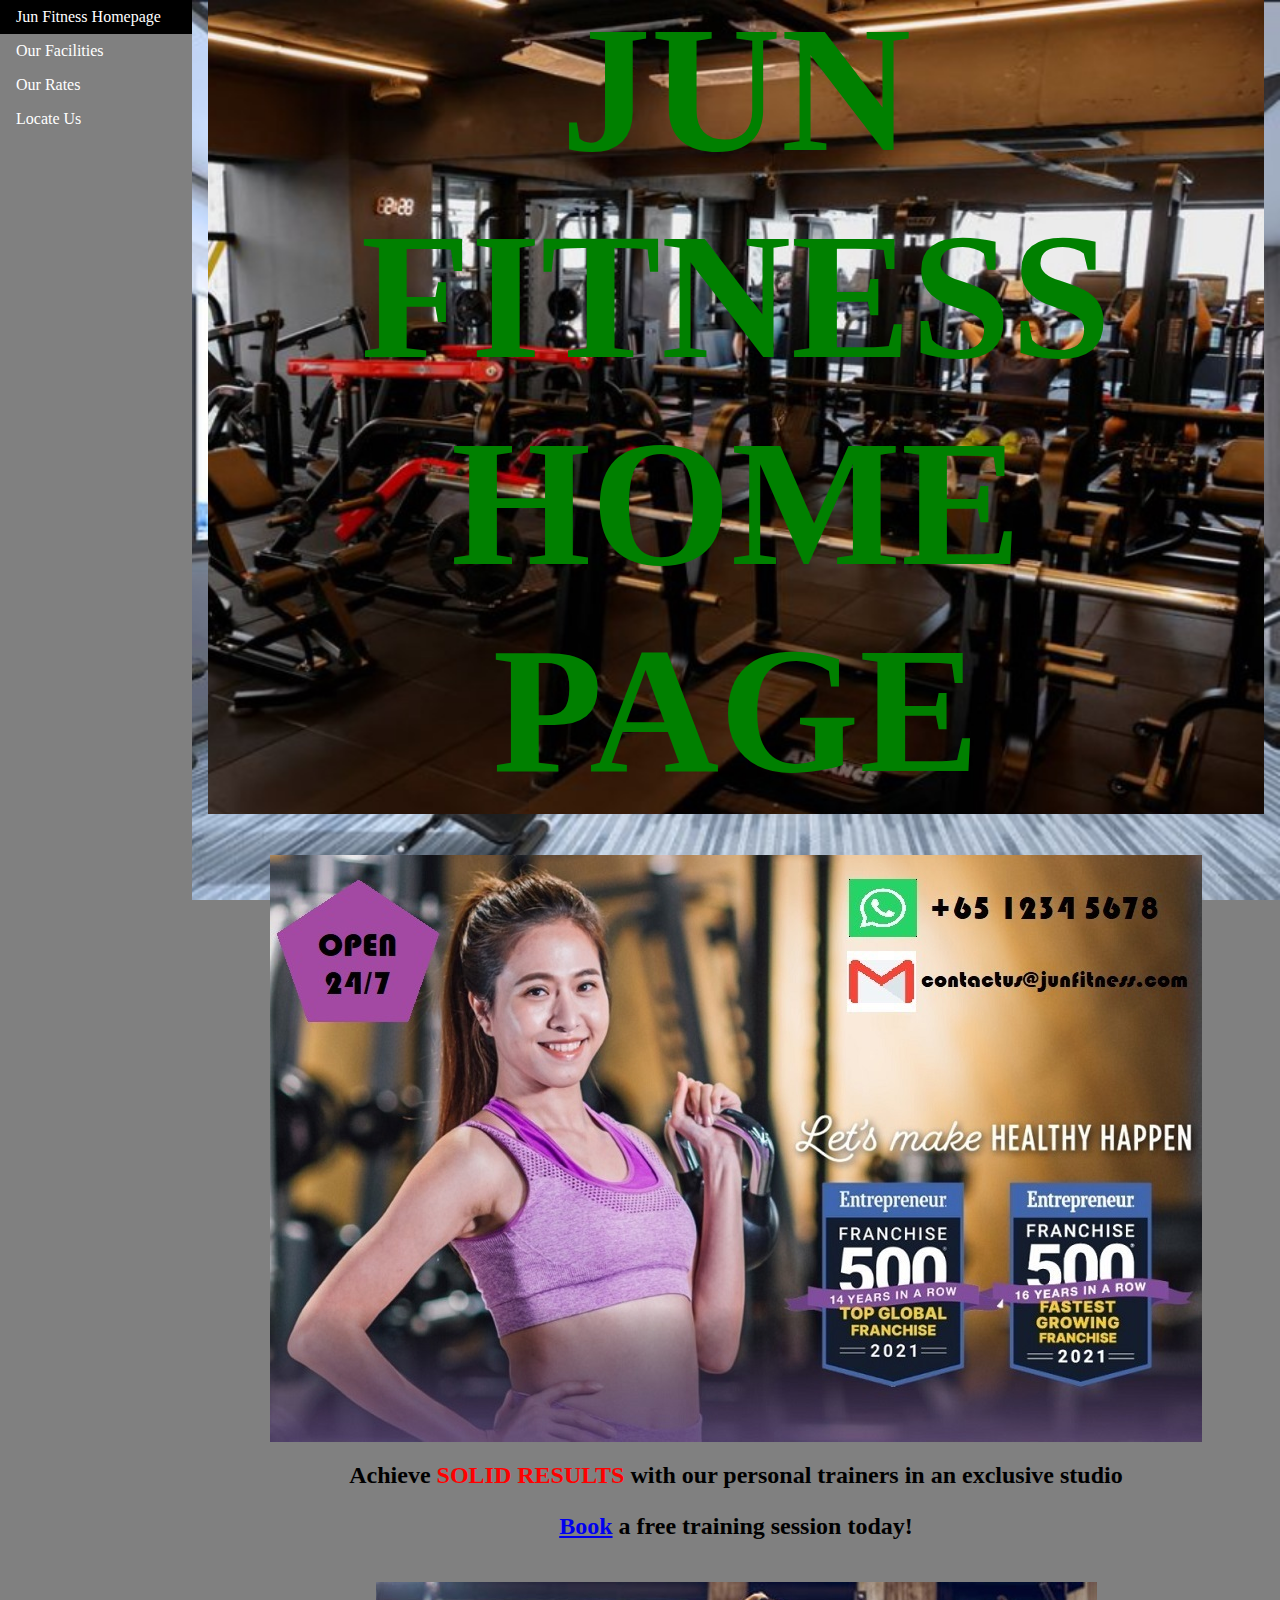
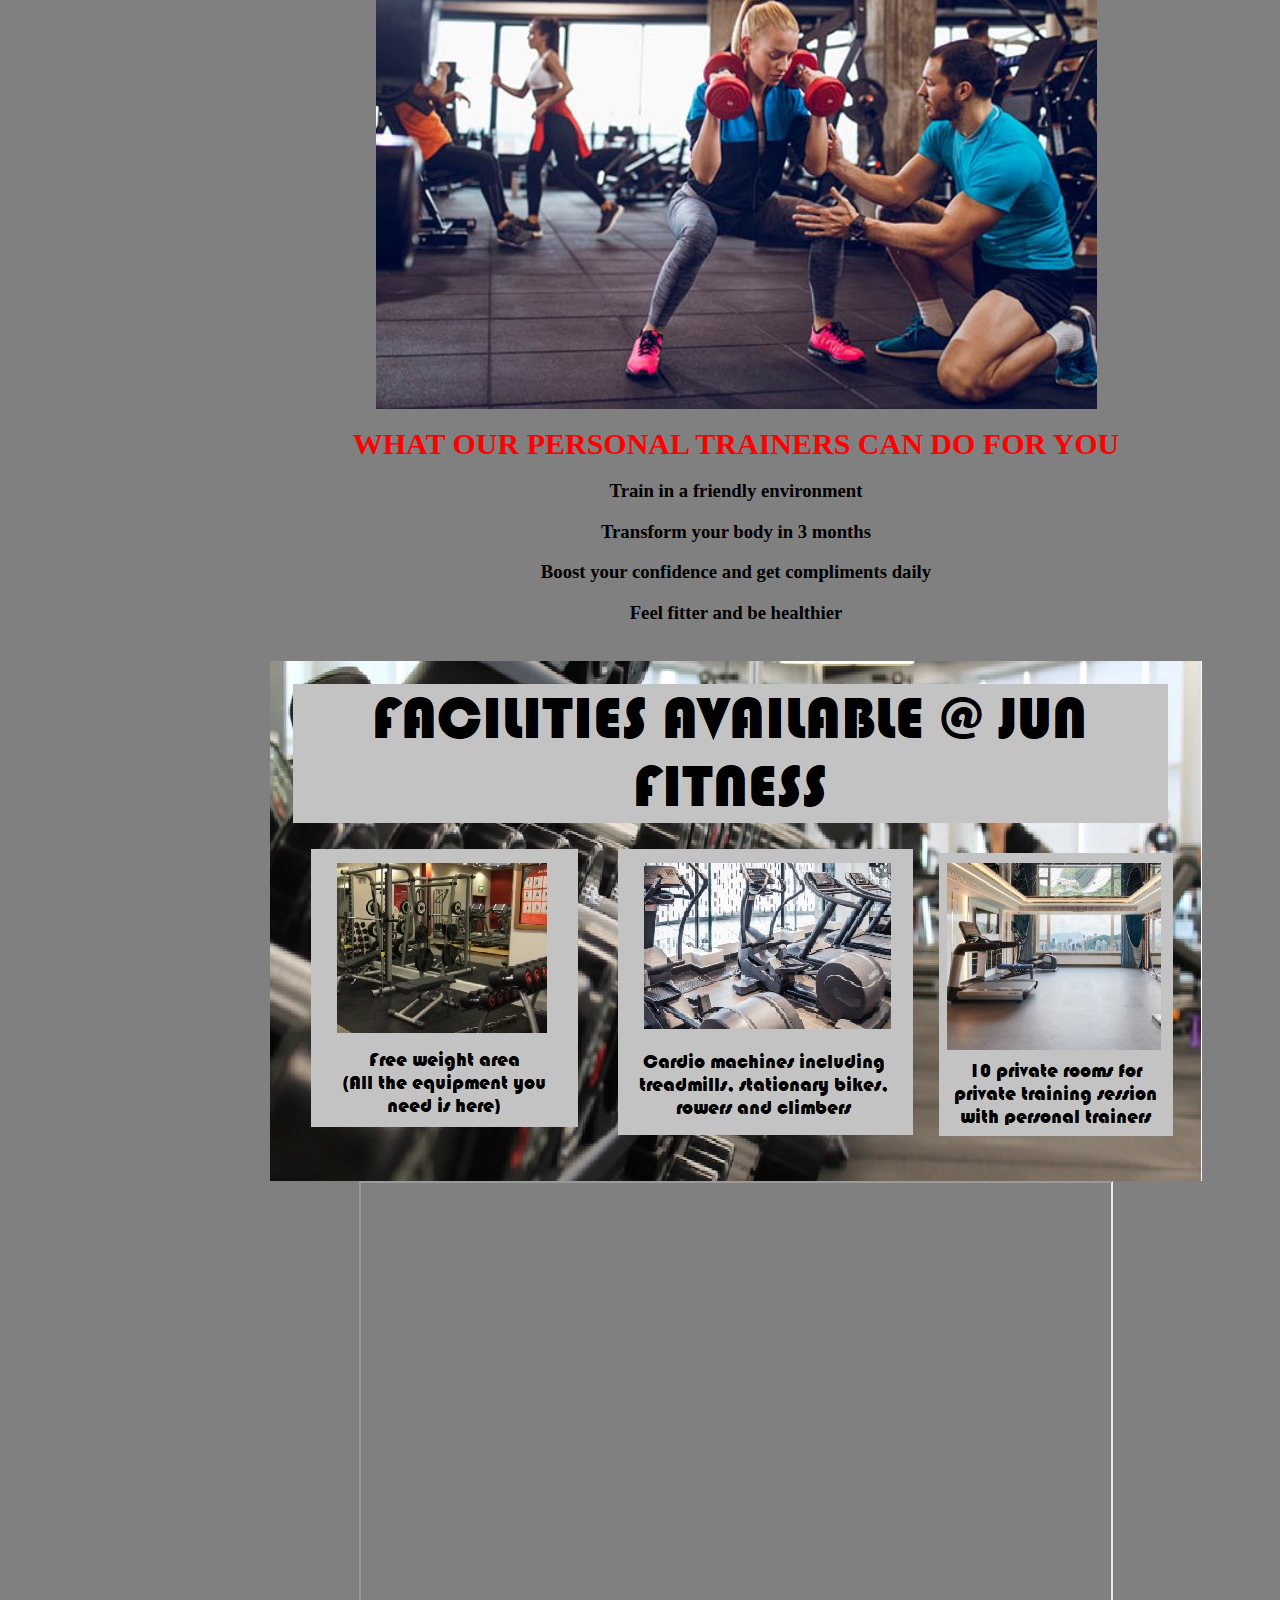
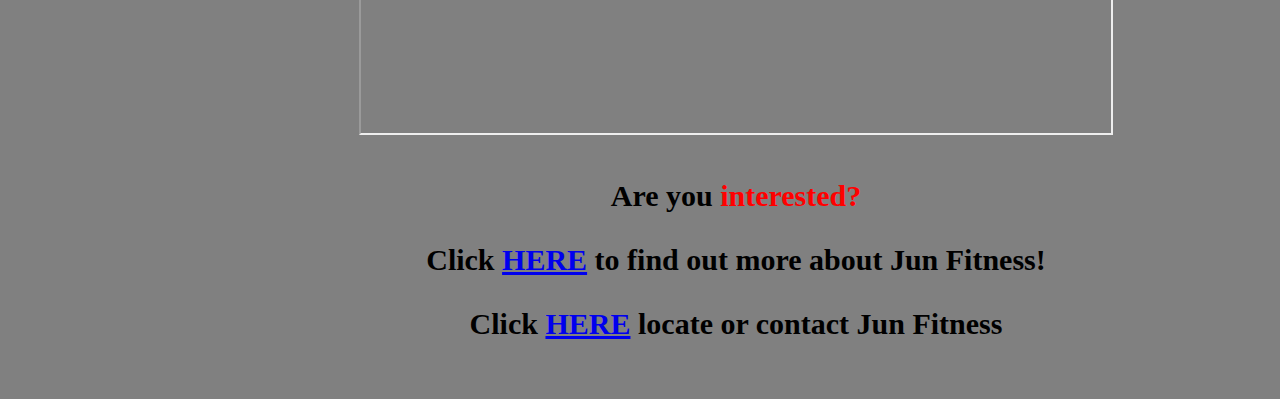
==== index.html @ ccd6a7c0 "Add files via upload" ====
﻿<!DOCTYPE html>
<html>
<head>
    <meta charset="utf-8" />
	<link rel="stylesheet" href="styles.css">
    <title>JUN FITNESS</title>
</head>
<body style="background-color:grey;background-image: url(gymbackground.jpg);background-repeat: no-repeat;
  background-attachment: fixed;  
  background-size: cover;">	
<ul>
  <li><a class="active" href="index.html">Jun Fitness Homepage</a></li>
  <li><a href="page2.html">Our Facilities</a></li>
  <li><a href="page3.html">Our Rates</a></li>
  <li><a href="page4.html">Locate Us</a></li>
</ul>

<div style="margin-left:15%;padding:1px 16px;height:1000px;">
<h1 style="margin-top:-15px;background-image: url('gymheading.jpg');background-repeat: no-repeat;background-attachment: fixed;
  background-size: 100% 100%;color:green
; text-align:center; font-size: 180px; font-family:stencil;">JUN FITNESS HOME PAGE</h1>
<p style="text-align:center"> 
<img src="gym1.jpg" style= margin-top:-80px>
 <h2 style =" text-align:center; background-color:grey;font-family:cooper black">Achieve <font style="color:red;">SOLID RESULTS</font> with our personal trainers in an exclusive studio
 <p style="text-align:center; text-align:center; background-color:grey;font-family:cooper black""><a href="https://forms.gle/9Ub8Q5fDLD1uPQr27">Book</a> a free training session today!</p></b></h2>
<br>
<img src="personaltrainer.jpg"> 
<h3 style ="text-align:center; background-color:grey;font-family:cooper black"><font style="color:red;font-size: 30px">WHAT OUR PERSONAL TRAINERS CAN DO FOR YOU</font>
<p style="text-align:center; background-color:grey;font-family:cooper black">Train in a friendly environment</p>
<p style="text-align:center; background-color:grey;font-family:cooper black">Transform your body in 3 months</p>
<p style="text-align:center; background-color:grey;font-family:cooper black">Boost your confidence and get compliments daily</p>
<p style="text-align:center; background-color:grey;font-family:cooper black">Feel fitter and be healthier</p>
</b></h3>
<br>
<img src="facilities.jpg"> 
<center> <iframe width="750" height="550" src="https://www.youtube.com/embed/Gsxx6NYcaKk&ab_channel=AnytimeFitnessAsia">
</iframe></center>
<h4 style =" font-size: 30px; text-align:center; background-color:grey;font-family:cooper black">Are you <font style="color:red;">interested?</font>
<p style="text-align:center; text-align:center; background-color:grey;font-family:cooper black"">Click <a href="page2.html">HERE</a> to find out more about Jun Fitness!</b></p>
<p style="text-align:center; text-align:center; background-color:grey;font-family:cooper black"">Click <a href="page4.html">HERE</a> locate or contact Jun Fitness</b></h2>
<br>
</div>

</body>
</html>
---- styles.css ----
body {
  margin: 0;
}

img {

  display: block;
  margin-left: auto;
  margin-right: auto;
}



ul {
  list-style-type: none;
  margin: 0;
  padding: 0;
  width: 15%;
  background-color: grey;
  position: fixed;
  height: 100%;
  overflow: auto;
}

li a {
  display: block;
  color: white;
  padding: 8px 16px;
  text-decoration: none;
}

li a.active {
  background-color: black;
  color: white;
}

li a:hover:not(.active) {
  background-color: #555;
  color: white;
}
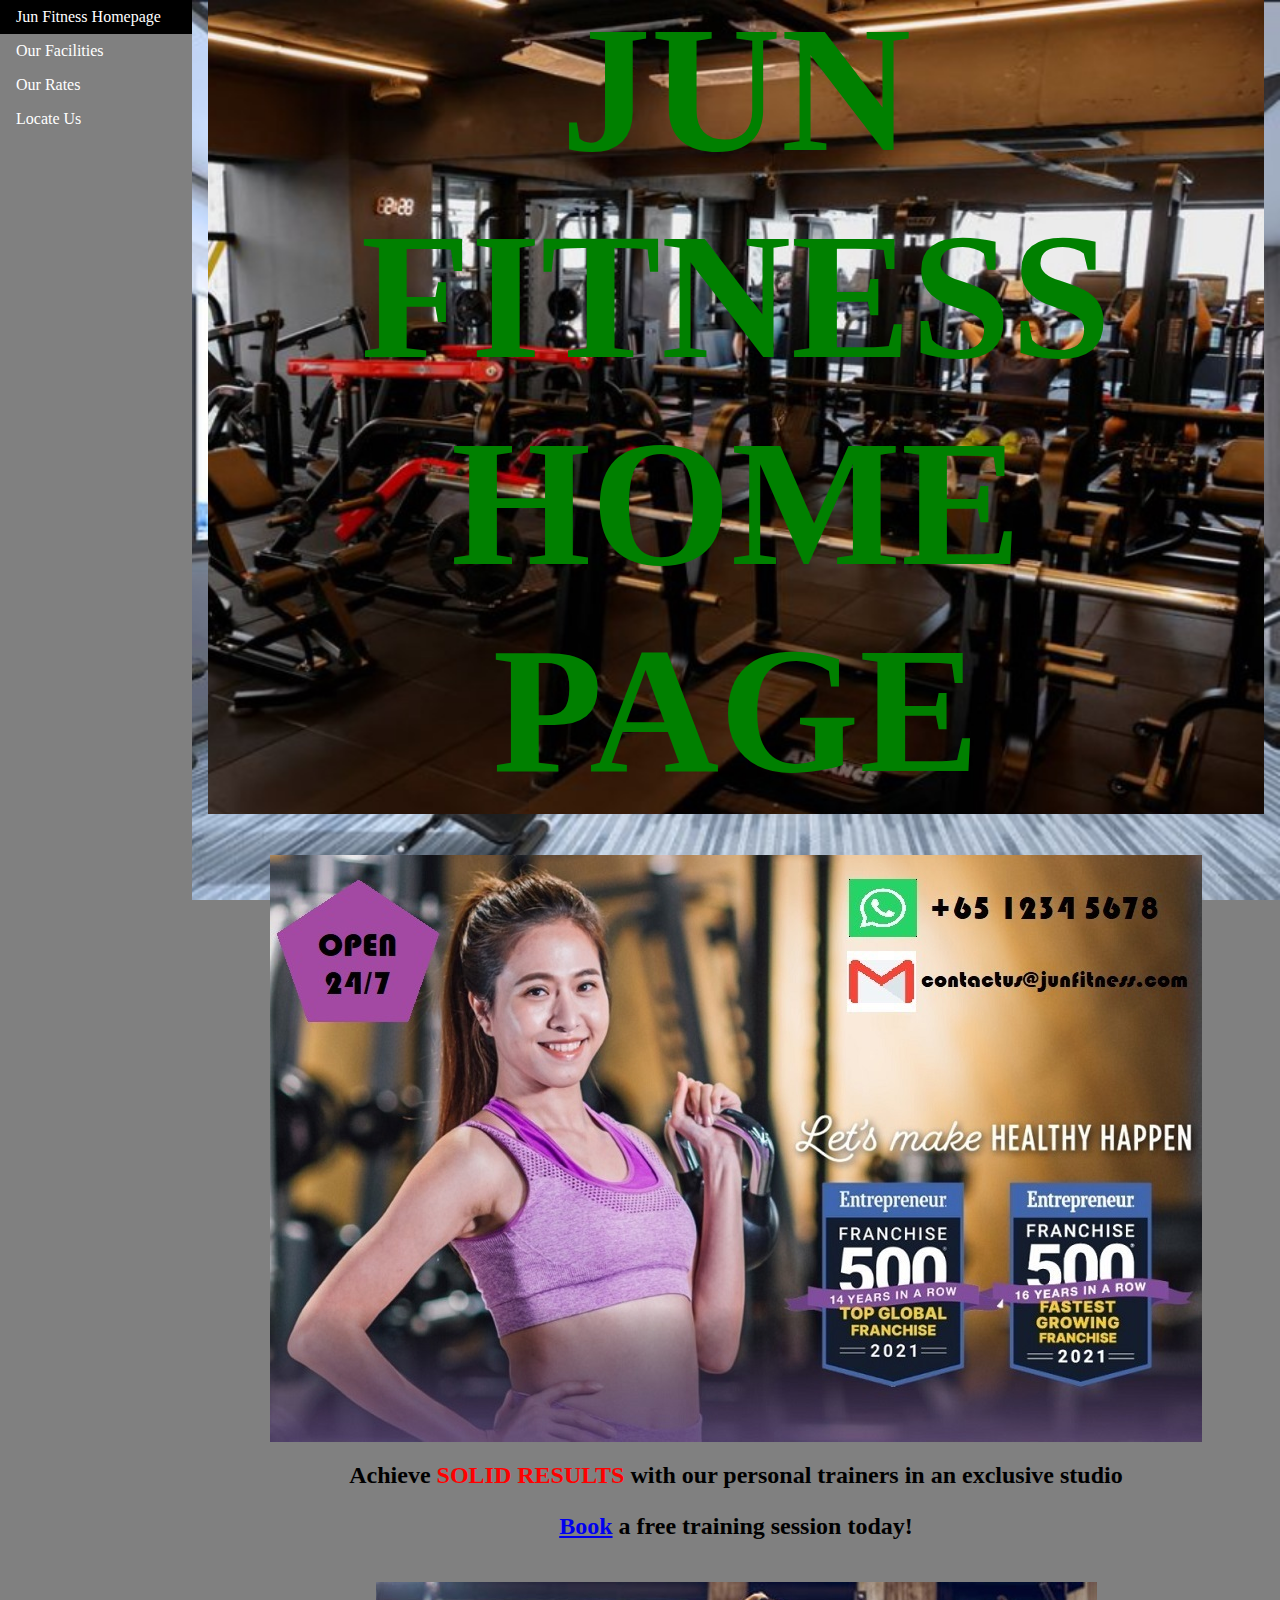
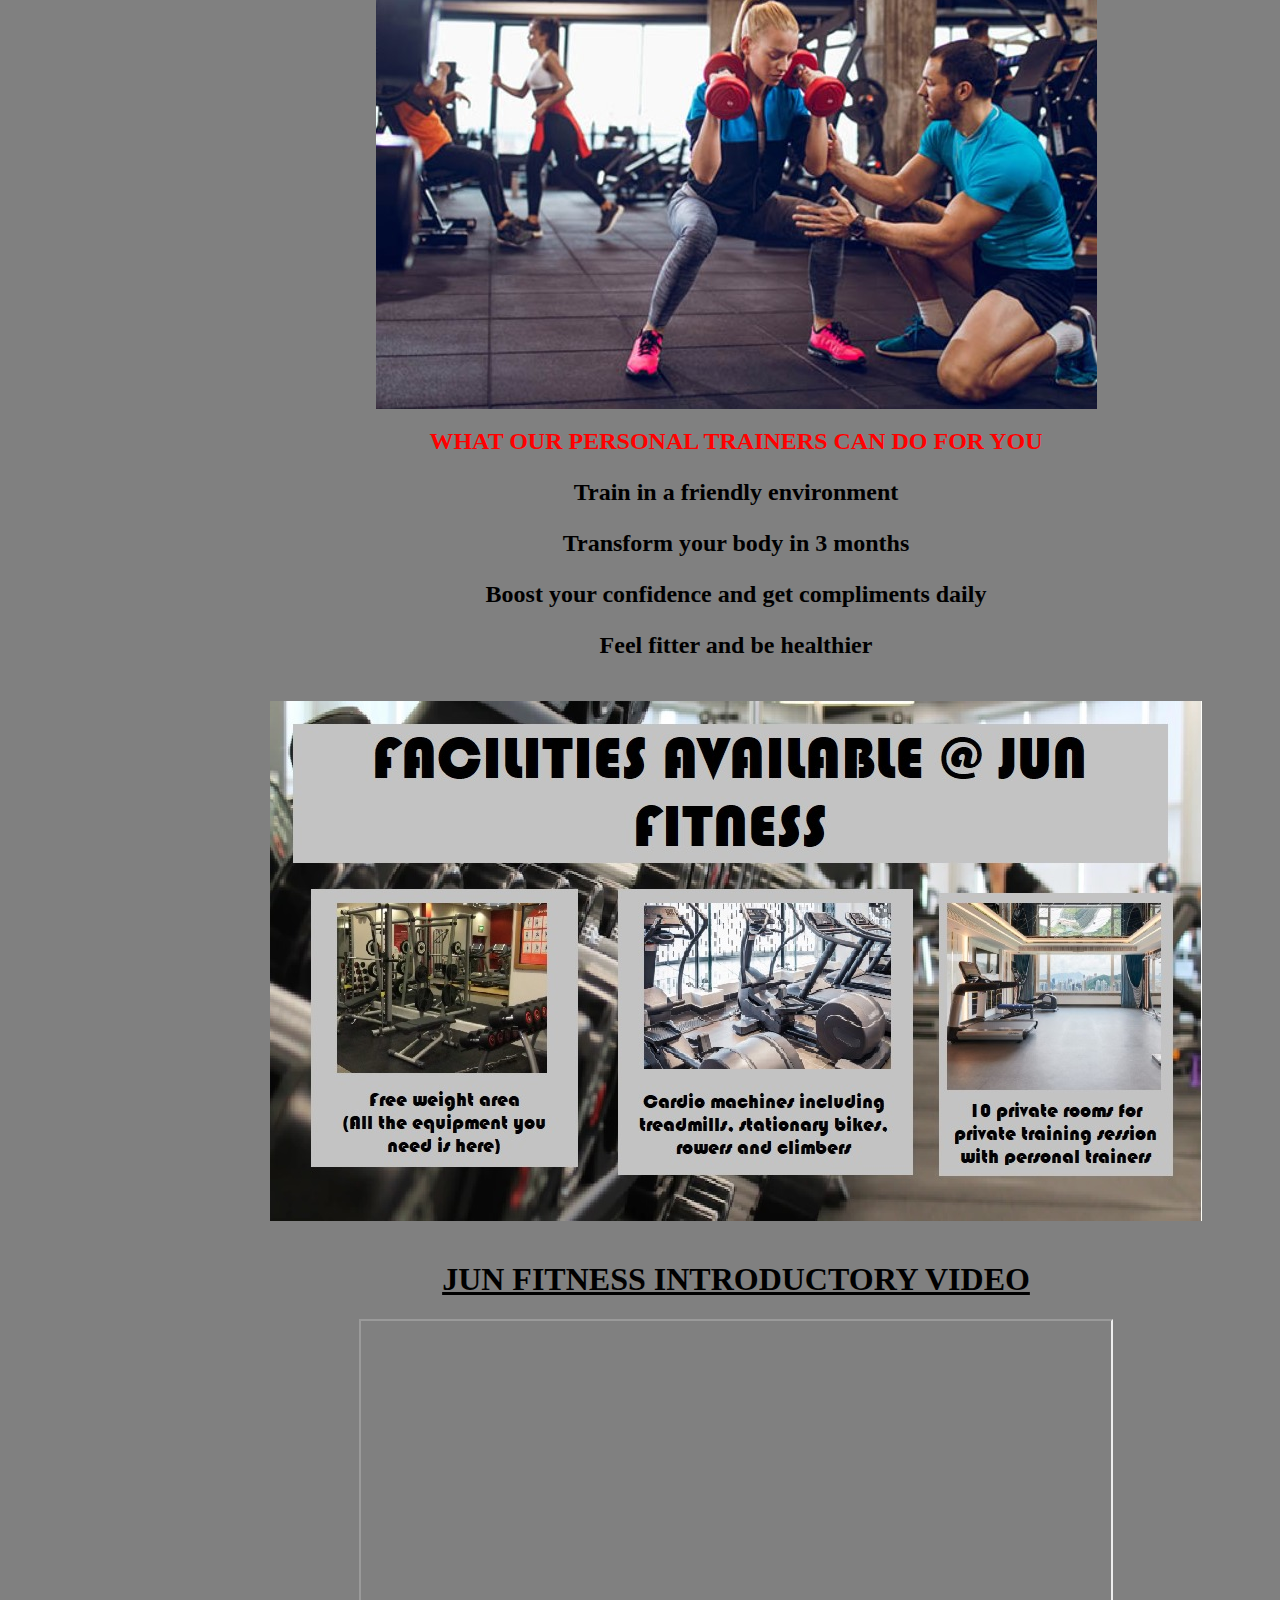
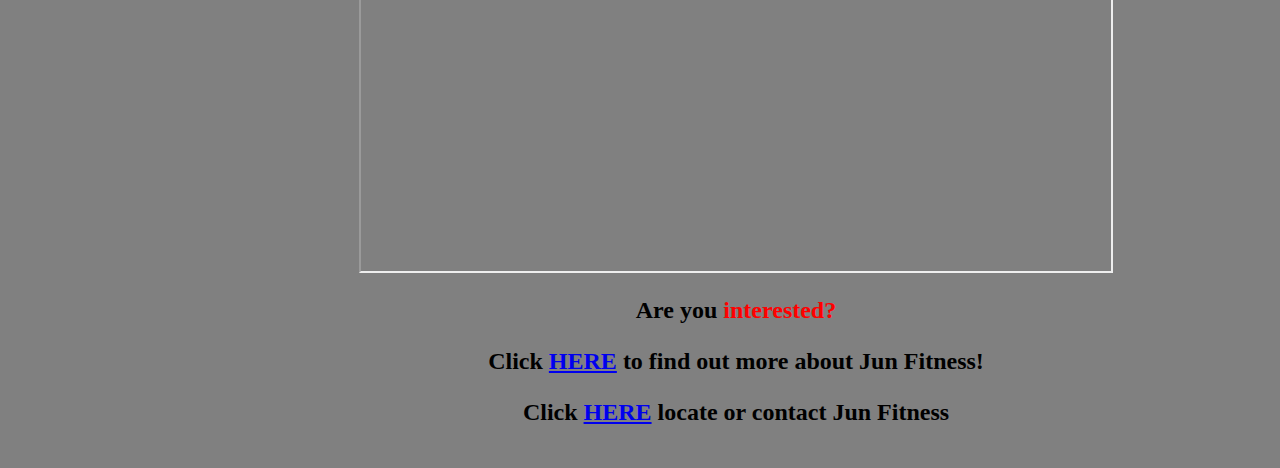
==== commit bcc146ef: "Add files via upload" ====
--- a/index.html
+++ b/index.html
@@ -25,17 +25,19 @@
  <p style="text-align:center; text-align:center; background-color:grey;font-family:cooper black""><a href="https://forms.gle/9Ub8Q5fDLD1uPQr27">Book</a> a free training session today!</p></b></h2>
 <br>
 <img src="personaltrainer.jpg"> 
-<h3 style ="text-align:center; background-color:grey;font-family:cooper black"><font style="color:red;font-size: 30px">WHAT OUR PERSONAL TRAINERS CAN DO FOR YOU</font>
+<h2 style ="text-align:center; background-color:grey;font-family:cooper black"><font style="color:red;">WHAT OUR PERSONAL TRAINERS CAN DO FOR YOU</font>
 <p style="text-align:center; background-color:grey;font-family:cooper black">Train in a friendly environment</p>
 <p style="text-align:center; background-color:grey;font-family:cooper black">Transform your body in 3 months</p>
 <p style="text-align:center; background-color:grey;font-family:cooper black">Boost your confidence and get compliments daily</p>
 <p style="text-align:center; background-color:grey;font-family:cooper black">Feel fitter and be healthier</p>
-</b></h3>
+</b></h2>
 <br>
 <img src="facilities.jpg"> 
-<center> <iframe width="750" height="550" src="https://www.youtube.com/embed/Gsxx6NYcaKk&ab_channel=AnytimeFitnessAsia">
+<br>
+<h1 style =" text-align:center; background-color:grey;font-family:cooper black"><u>JUN FITNESS INTRODUCTORY VIDEO</u></h1>
+<center> <iframe width="750" height="550" src="https://www.youtube.com/embed/usOMLSpTvLI">
 </iframe></center>
-<h4 style =" font-size: 30px; text-align:center; background-color:grey;font-family:cooper black">Are you <font style="color:red;">interested?</font>
+<h2 style =" text-align:center; background-color:grey;font-family:cooper black">Are you <font style="color:red;">interested?</font>
 <p style="text-align:center; text-align:center; background-color:grey;font-family:cooper black"">Click <a href="page2.html">HERE</a> to find out more about Jun Fitness!</b></p>
 <p style="text-align:center; text-align:center; background-color:grey;font-family:cooper black"">Click <a href="page4.html">HERE</a> locate or contact Jun Fitness</b></h2>
 <br>
